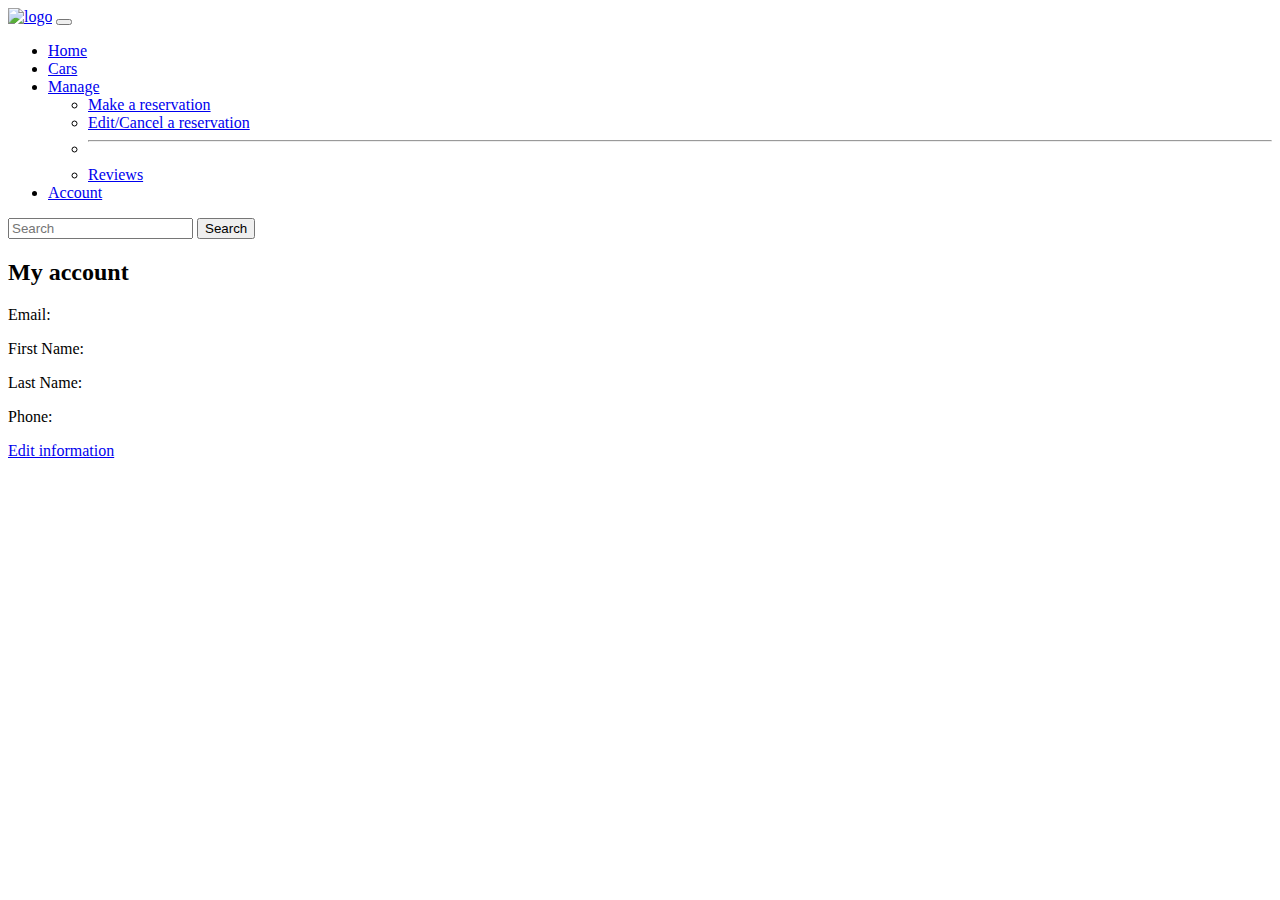
==== src/main/resources/templates/account.html @ 404e055b "Edit account info feature" ====
<!DOCTYPE html>
<html lang="en">
<head>
    <meta charset="UTF-8">
    <title>Account</title>
    <link href="https://cdn.jsdelivr.net/npm/bootstrap@5.1.3/dist/css/bootstrap.min.css" rel="stylesheet" integrity="sha384-1BmE4kWBq78iYhFldvKuhfTAU6auU8tT94WrHftjDbrCEXSU1oBoqyl2QvZ6jIW3" crossorigin="anonymous">

</head>
<body>
    <nav class="navbar navbar-expand-lg navbar-dark bg-dark">
        <div class="container-fluid">
            <a class="navbar-brand" href="#"><img src="images/RentACar.jpg" width="100px" height="100px" alt="logo"/></a>
            <button class="navbar-toggler" type="button" data-bs-toggle="collapse" data-bs-target="#navbarSupportedContent" aria-controls="navbarSupportedContent" aria-expanded="false" aria-label="Toggle navigation">
                <span class="navbar-toggler-icon"></span>
            </button>
            <div class="collapse navbar-collapse" id="navbarSupportedContent">
                <ul class="navbar-nav me-auto mb-2 mb-lg-0">
                    <li class="nav-item">
                        <a class="nav-link " aria-current="page" href="#">Home</a>
                    </li>
                    <li class="nav-item">
                        <a class="nav-link" href="/cars">Cars</a>
                    </li>
                    <li class="nav-item dropdown">
                        <a class="nav-link dropdown-toggle" href="#" id="navbarDropdown" role="button" data-bs-toggle="dropdown" aria-expanded="false">
                            Manage
                        </a>
                        <ul class="dropdown-menu" aria-labelledby="navbarDropdown">
                            <li><a class="dropdown-item" href="#">Make a reservation</a></li>
                            <li><a class="dropdown-item" href="#">Edit/Cancel a reservation</a></li>
                            <li><hr class="dropdown-divider"></li>
                            <li><a class="dropdown-item" href="#">Reviews</a></li>
                        </ul>
                    </li>
                    <li class="nav-item">
                        <a class="nav-link active" href="/account">Account</a>
                    </li>
                </ul>
                <form class="d-flex">
                    <input class="form-control me-2" type="search" placeholder="Search" aria-label="Search">
                    <button class="btn btn-outline-success" type="submit">Search</button>
                </form>
            </div>
        </div>
    </nav>

    <div class="container">
        <h2>My account</h2>
        <p>Email: <span th:text="${user.email}"></span></p>
        <p>First Name: <span th:text="${user.firstName}"></span></p>
        <p>Last Name: <span th:text="${user.lastName}"></span></p>
        <p>Phone: <span th:text="${user.phone}"></span></p>

        <a class="btn btn-primary" href="/edit_account" role="button" methods="POST">Edit information</a>
    </div>


    <script src="https://cdn.jsdelivr.net/npm/bootstrap@5.1.3/dist/js/bootstrap.bundle.min.js" integrity="sha384-ka7Sk0Gln4gmtz2MlQnikT1wXgYsOg+OMhuP+IlRH9sENBO0LRn5q+8nbTov4+1p" crossorigin="anonymous"></script>

</body>
</html>
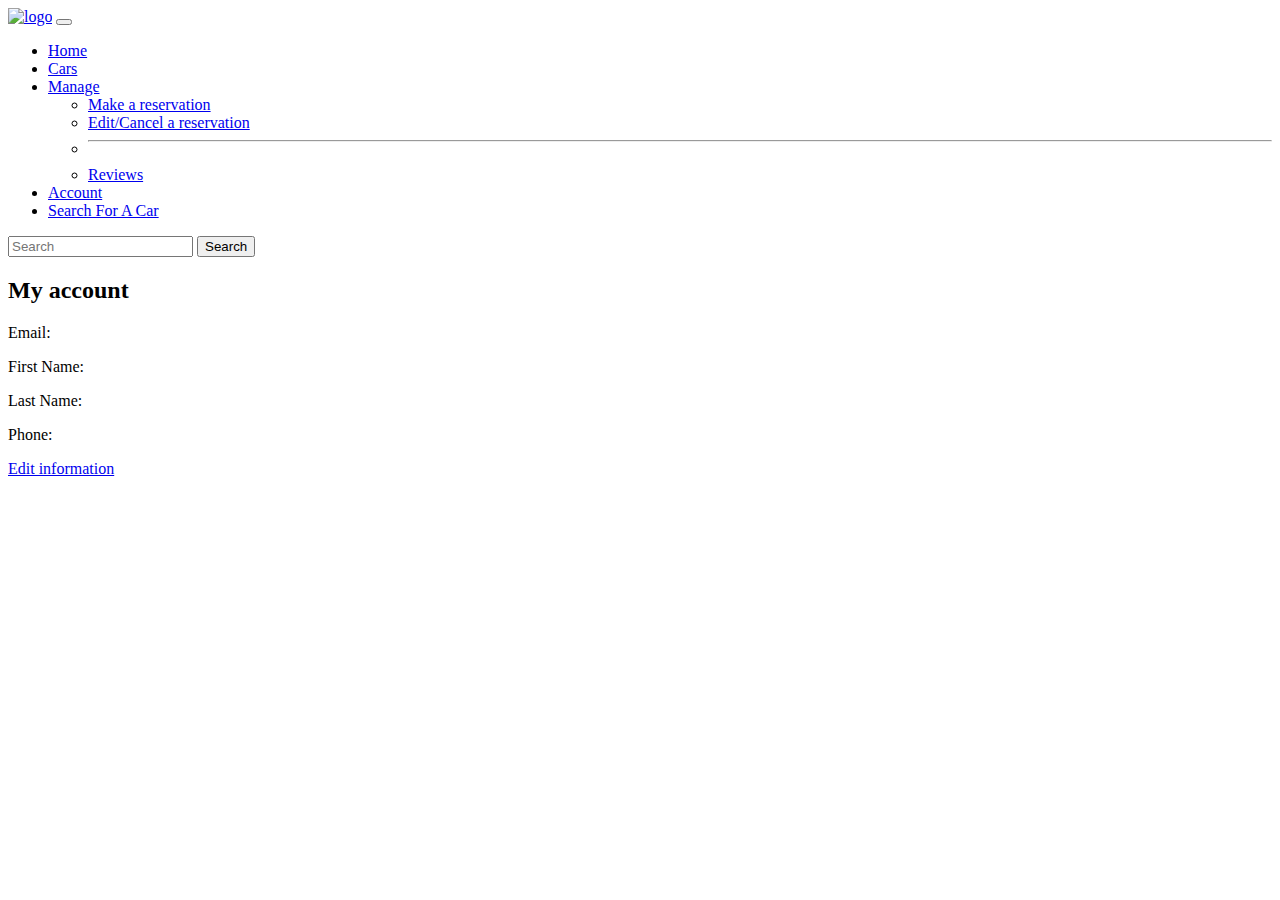
==== commit a208582c: "Added search for cars tab to all pages of the site" ====
--- a/src/main/resources/templates/account.html
+++ b/src/main/resources/templates/account.html
@@ -35,6 +35,9 @@
                     <li class="nav-item">
                         <a class="nav-link active" href="/account">Account</a>
                     </li>
+                    <li class="nav-item">
+                        <a class="nav-link" href="/SearchForCars">Search For A Car</a>
+                    </li>
                 </ul>
                 <form class="d-flex">
                     <input class="form-control me-2" type="search" placeholder="Search" aria-label="Search">
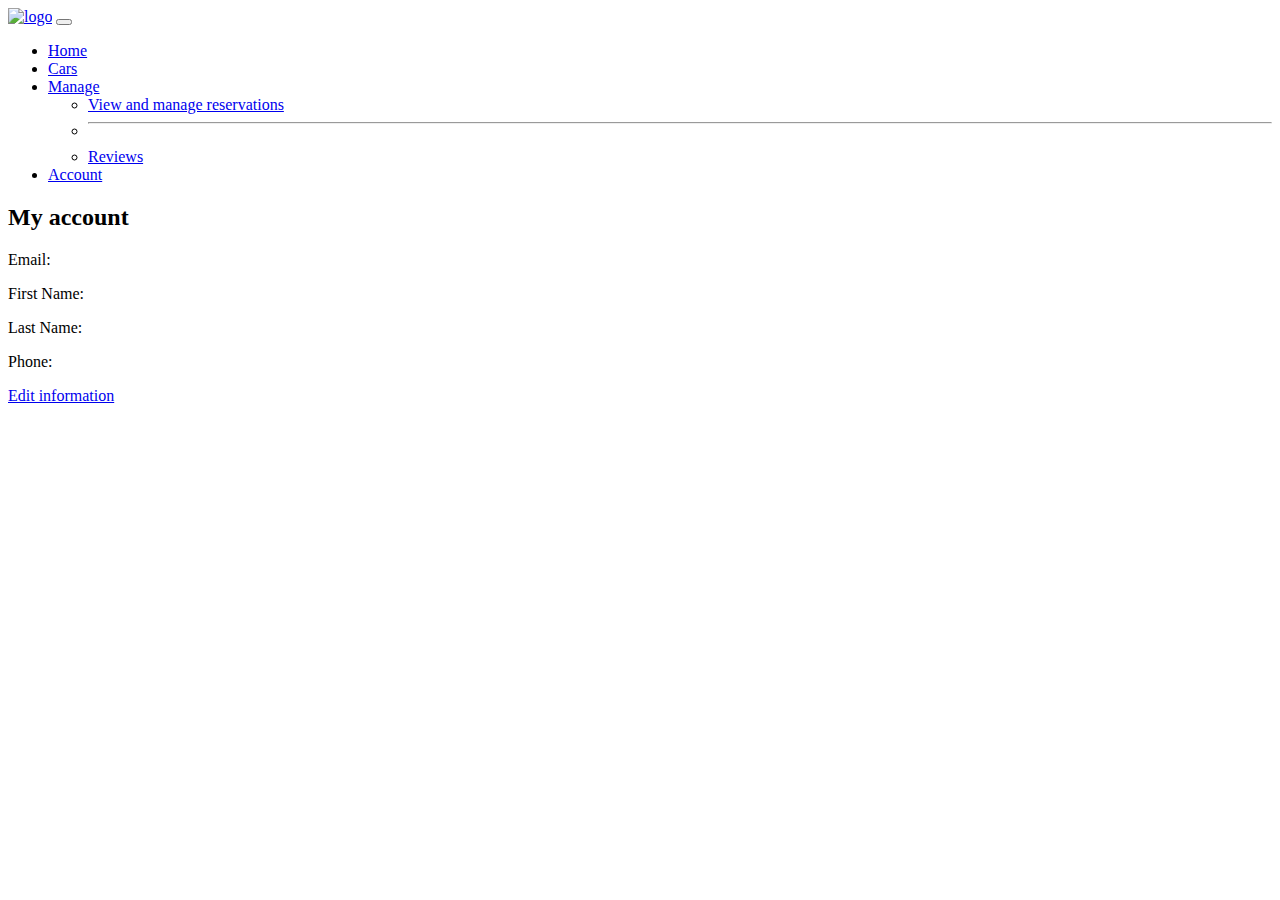
==== commit d7b20761: "Reservations done, navbar corrections" ====
--- a/src/main/resources/templates/account.html
+++ b/src/main/resources/templates/account.html
@@ -8,44 +8,37 @@
 </head>
 <body>
     <nav class="navbar navbar-expand-lg navbar-dark bg-dark">
-        <div class="container-fluid">
-            <a class="navbar-brand" href="#"><img src="images/RentACar.jpg" width="100px" height="100px" alt="logo"/></a>
-            <button class="navbar-toggler" type="button" data-bs-toggle="collapse" data-bs-target="#navbarSupportedContent" aria-controls="navbarSupportedContent" aria-expanded="false" aria-label="Toggle navigation">
-                <span class="navbar-toggler-icon"></span>
-            </button>
-            <div class="collapse navbar-collapse" id="navbarSupportedContent">
-                <ul class="navbar-nav me-auto mb-2 mb-lg-0">
-                    <li class="nav-item">
-                        <a class="nav-link " aria-current="page" href="#">Home</a>
-                    </li>
-                    <li class="nav-item">
-                        <a class="nav-link" href="/cars">Cars</a>
-                    </li>
-                    <li class="nav-item dropdown">
-                        <a class="nav-link dropdown-toggle" href="#" id="navbarDropdown" role="button" data-bs-toggle="dropdown" aria-expanded="false">
-                            Manage
-                        </a>
-                        <ul class="dropdown-menu" aria-labelledby="navbarDropdown">
-                            <li><a class="dropdown-item" href="#">Make a reservation</a></li>
-                            <li><a class="dropdown-item" href="#">Edit/Cancel a reservation</a></li>
-                            <li><hr class="dropdown-divider"></li>
-                            <li><a class="dropdown-item" href="#">Reviews</a></li>
-                        </ul>
-                    </li>
-                    <li class="nav-item">
-                        <a class="nav-link active" href="/account">Account</a>
-                    </li>
-                    <li class="nav-item">
-                        <a class="nav-link" href="/SearchForCars">Search For A Car</a>
-                    </li>
-                </ul>
-                <form class="d-flex">
-                    <input class="form-control me-2" type="search" placeholder="Search" aria-label="Search">
-                    <button class="btn btn-outline-success" type="submit">Search</button>
-                </form>
-            </div>
+    <div class="container-fluid">
+        <a class="navbar-brand" href="#"><img src="images/RentACar.jpg" width="100px" height="100px" alt="logo"/></a>
+        <button class="navbar-toggler" type="button" data-bs-toggle="collapse" data-bs-target="#navbarSupportedContent" aria-controls="navbarSupportedContent" aria-expanded="false" aria-label="Toggle navigation">
+            <span class="navbar-toggler-icon"></span>
+        </button>
+        <div class="collapse navbar-collapse" id="navbarSupportedContent">
+            <ul class="navbar-nav me-auto mb-2 mb-lg-0">
+                <li class="nav-item">
+                    <a class="nav-link" aria-current="page" href="/home">Home</a>
+                </li>
+                <li class="nav-item">
+                    <a class="nav-link" href="/cars">Cars</a>
+                </li>
+                <li class="nav-item dropdown">
+                    <a class="nav-link dropdown-toggle" href="#" id="navbarDropdown" role="button" data-bs-toggle="dropdown" aria-expanded="false">
+                        Manage
+                    </a>
+                    <ul class="dropdown-menu" aria-labelledby="navbarDropdown">
+                        <li><a class="dropdown-item" href="/view_reservations">View and manage reservations</a></li>
+                        <li><hr class="dropdown-divider"></li>
+                        <li><a class="dropdown-item" href="/reviews">Reviews</a></li>
+                    </ul>
+                </li>
+                <li class="nav-item">
+                    <a class="nav-link active" href="/account">Account</a>
+                </li>
+            </ul>
+
         </div>
-    </nav>
+    </div>
+</nav>
 
     <div class="container">
         <h2>My account</h2>
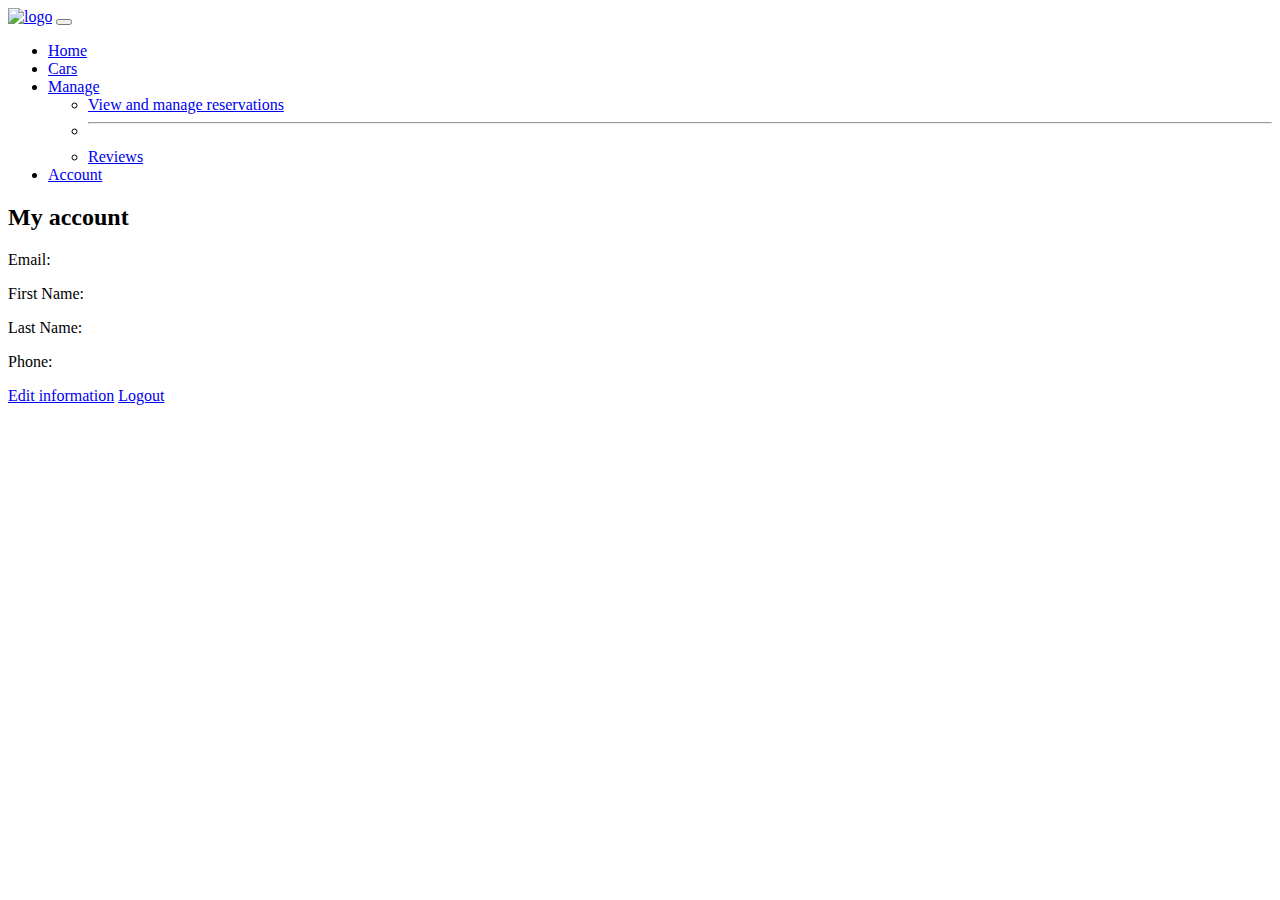
==== commit 23a82a1f: "logout and deleting reservation" ====
--- a/src/main/resources/templates/account.html
+++ b/src/main/resources/templates/account.html
@@ -48,6 +48,8 @@
         <p>Phone: <span th:text="${user.phone}"></span></p>
 
         <a class="btn btn-primary" href="/edit_account" role="button" methods="POST">Edit information</a>
+        <a class="btn btn-primary" href="/logout" role="button" methods="POST">Logout</a>
+
     </div>
 
 
